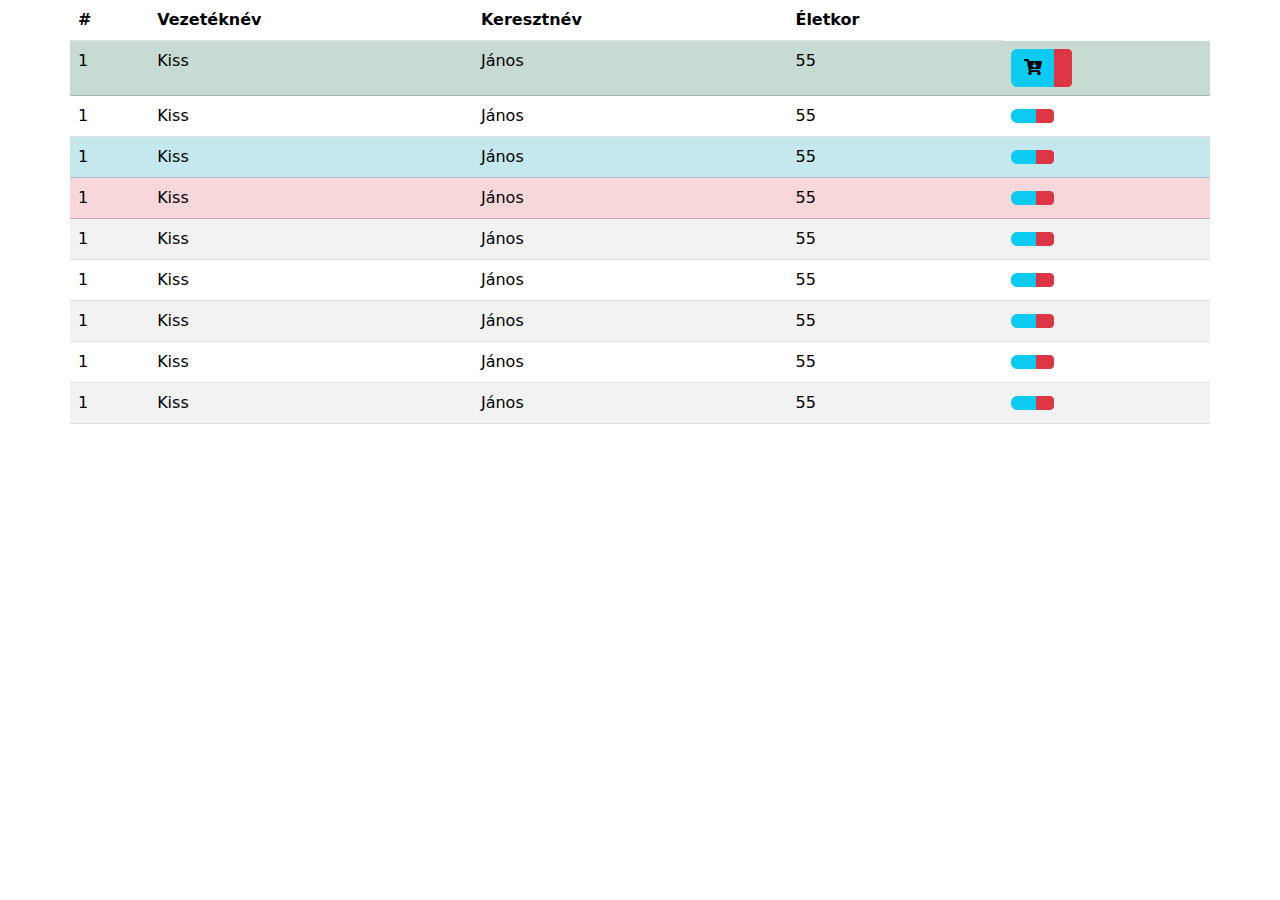
==== SPRINT03/ifksp-video/lib/about.html @ c28de008 "lib folder added and filled" ====
<!DOCTYPE html>
<html lang="en">

<head>
    <meta charset="UTF-8">
    <meta http-equiv="X-UA-Compatible" content="IE=edge">
    <meta name="viewport" content="width=device-width, initial-scale=1.0">
    <link rel="stylesheet" href="https://cdn.jsdelivr.net/npm/bootstrap@5.2.0-beta1/dist/css/bootstrap.min.css">
    <link rel="stylesheet" href="https://use.fontawesome.com/releases/v5.8.1/css/all.css">
    <title>About</title>

</head>

<body>
    <div class="container">
        <div class="row">
            <div class="col-2">
            </div>
            <div class="col-8"></div>
            <table class="table table-striped table-hover">
                <thead>
                    <tr>
                        <th>#</th>
                        <th>Vezetéknév</th>
                        <th>Keresztnév</th>
                        <th>Életkor</th>
            
                    </tr>
                </thead>
                <tbody>
                    <tr class="table-success">
                        <td>1</td>
                        <td>Kiss</td>
                        <td>János</td>
                        <td>55</td>
                        <td>
                            <div class="btn-group">
                                <button class="btn btn-info"><i class="fas fa-cart-arrow-down"></i></button>
                                <button class="btn btn-danger btn-sm"><i class="fa-solid fa-trash-can"></i></i></button>
                            </div>
                        </td>
                    </tr>
                    <tr>
                        <td>1</td>
                        <td>Kiss</td>
                        <td>János</td>
                        <td>55</td>
                        <td>
                            <div class="btn-group">
                                <button class="btn btn-info"><i class="fa-solid fa-rotate"></i></button>
                                <button class="btn btn-danger btn-sm"><i class="fa-solid fa-trash-can"></i></i></button>
                            </div>
                        </td>
                    </tr>
                    <tr class="table-info">
                        <td>1</td>
                        <td>Kiss</td>
                        <td>János</td>
                        <td>55</td>
                        <td>
                            <div class="btn-group">
                                <button class="btn btn-info"><i class="fa-solid fa-rotate"></i></button>
                                <button class="btn btn-danger btn-sm"><i class="fa-solid fa-trash-can"></i></i></button>
                            </div>
                        </td>
                    </tr>
                    <tr class="table-danger">
                        <td>1</td>
                        <td>Kiss</td>
                        <td>János</td>
                        <td>55</td>
                        <td>
                            <div class="btn-group">
                                <button class="btn btn-info"><i class="fa-solid fa-rotate"></i></button>
                                <button class="btn btn-danger btn-sm"><i class="fa-solid fa-trash-can"></i></i></button>
                            </div>
                        </td>
                    </tr>
                    <tr>
                        <td>1</td>
                        <td>Kiss</td>
                        <td>János</td>
                        <td>55</td>
                        <td>
                            <div class="btn-group">
                                <button class="btn btn-info"><i class="fa-solid fa-rotate"></i></button>
                                <button class="btn btn-danger btn-sm"><i class="fa-solid fa-trash-can"></i></i></button>
                          
                          </div>
                        </td>
                    </tr>
                    <tr>
                        <td>1</td>
                        <td>Kiss</td>
                        <td>János</td>
                        <td>55</td>
                        <td>
                            <div class="btn-group">
                                <button class="btn btn-info"><i class="fa-solid fa-rotate"></i></button>
                                <button class="btn btn-danger btn-sm"><i class="fa-solid fa-trash-can"></i></i></button>
                            </div>
                        </td>
                    </tr>
                    <tr>
                        <td>1</td>
                        <td>Kiss</td>
                        <td>János</td>
                        <td>55</td>
                        <td>
                            <div class="btn-group">
                                <button class="btn btn-info"><i class="fa-solid fa-rotate"></i></button>
                                <button class="btn btn-danger btn-sm"><i class="fa-solid fa-trash-can"></i></i></button>
                            </div>
                        </td>
                    </tr>
                    <tr>
                        <td>1</td>
                        <td>Kiss</td>
                        <td>János</td>
                        <td>55</td>
                        <td>
                            <div class="btn-group">
                                <button class="btn btn-info"><i class="fa-solid fa-rotate"></i></button>
                                <button class="btn btn-danger btn-sm"><i class="fa-solid fa-trash-can"></i></i></button>
                            </div>
                        </td>
                    </tr>
                    <tr>
                        <td>1</td>
                        <td>Kiss</td>
                        <td>János</td>
                        <td>55</td>
                        <td>
                            <div class="btn-group">
                                <button class="btn btn-info"><i class="fa-solid fa-rotate"></i></button>
                                <button class="btn btn-danger btn-sm"><i class="fa-solid fa-trash-can"></i></i></button>
                            </div>
                        </td>
                    </tr>
                </tbody>
            </table>





            <div class="col-2"></div>
        </div>
    </div>
</body>

</html>
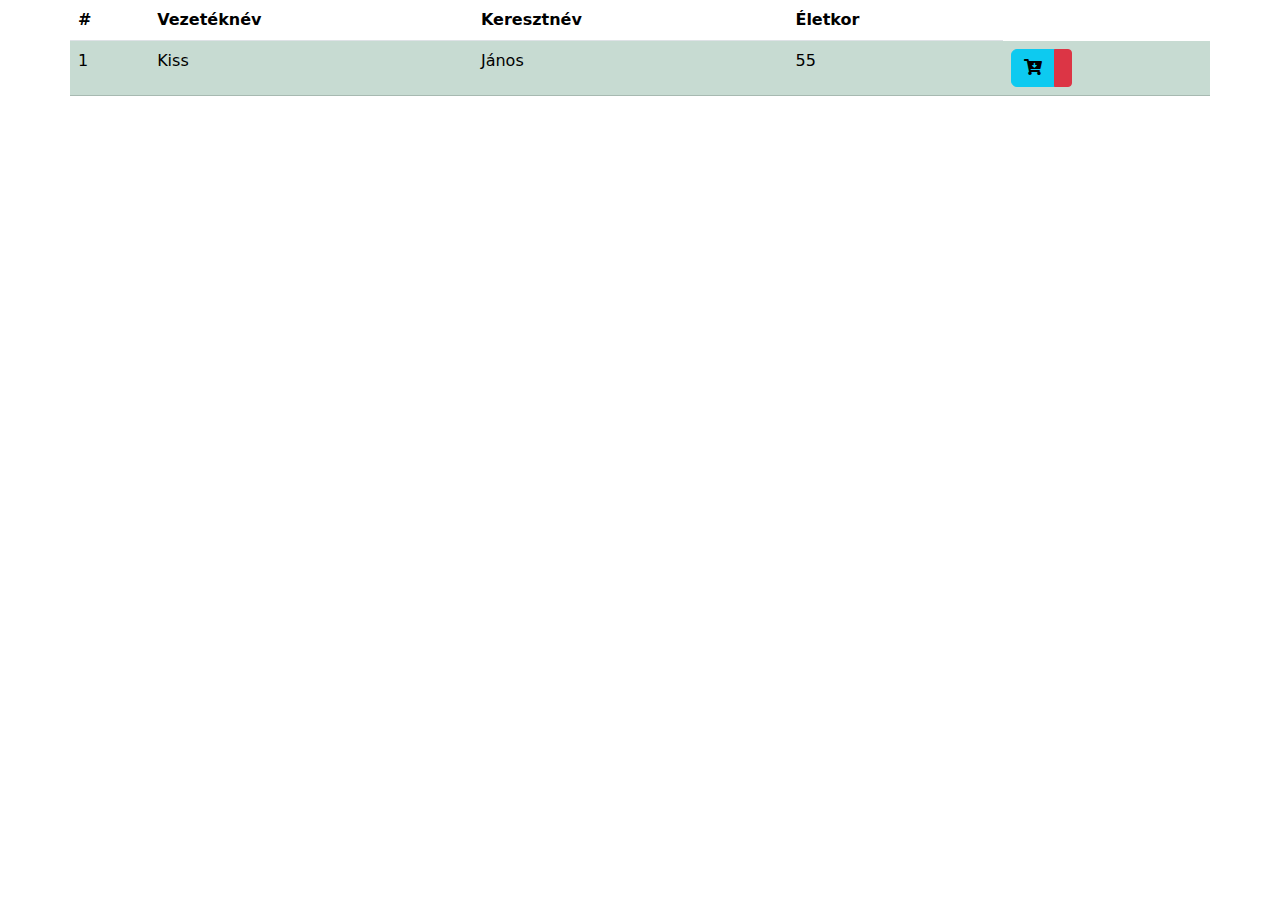
==== commit 5c0e3fed: "news" ====
--- a/SPRINT03/ifksp-video/lib/about.html
+++ b/SPRINT03/ifksp-video/lib/about.html
@@ -17,14 +17,14 @@
             <div class="col-2">
             </div>
             <div class="col-8"></div>
-            <table class="table table-striped table-hover">
+            <table id="userTable" class="table table-striped table-hover">
                 <thead>
                     <tr>
                         <th>#</th>
                         <th>Vezetéknév</th>
                         <th>Keresztnév</th>
                         <th>Életkor</th>
-            
+
                     </tr>
                 </thead>
                 <tbody>
@@ -40,113 +40,21 @@
                             </div>
                         </td>
                     </tr>
-                    <tr>
-                        <td>1</td>
-                        <td>Kiss</td>
-                        <td>János</td>
-                        <td>55</td>
-                        <td>
-                            <div class="btn-group">
-                                <button class="btn btn-info"><i class="fa-solid fa-rotate"></i></button>
-                                <button class="btn btn-danger btn-sm"><i class="fa-solid fa-trash-can"></i></i></button>
-                            </div>
-                        </td>
-                    </tr>
-                    <tr class="table-info">
-                        <td>1</td>
-                        <td>Kiss</td>
-                        <td>János</td>
-                        <td>55</td>
-                        <td>
-                            <div class="btn-group">
-                                <button class="btn btn-info"><i class="fa-solid fa-rotate"></i></button>
-                                <button class="btn btn-danger btn-sm"><i class="fa-solid fa-trash-can"></i></i></button>
-                            </div>
-                        </td>
-                    </tr>
-                    <tr class="table-danger">
-                        <td>1</td>
-                        <td>Kiss</td>
-                        <td>János</td>
-                        <td>55</td>
-                        <td>
-                            <div class="btn-group">
-                                <button class="btn btn-info"><i class="fa-solid fa-rotate"></i></button>
-                                <button class="btn btn-danger btn-sm"><i class="fa-solid fa-trash-can"></i></i></button>
-                            </div>
-                        </td>
-                    </tr>
-                    <tr>
-                        <td>1</td>
-                        <td>Kiss</td>
-                        <td>János</td>
-                        <td>55</td>
-                        <td>
-                            <div class="btn-group">
-                                <button class="btn btn-info"><i class="fa-solid fa-rotate"></i></button>
-                                <button class="btn btn-danger btn-sm"><i class="fa-solid fa-trash-can"></i></i></button>
-                          
-                          </div>
-                        </td>
-                    </tr>
-                    <tr>
-                        <td>1</td>
-                        <td>Kiss</td>
-                        <td>János</td>
-                        <td>55</td>
-                        <td>
-                            <div class="btn-group">
-                                <button class="btn btn-info"><i class="fa-solid fa-rotate"></i></button>
-                                <button class="btn btn-danger btn-sm"><i class="fa-solid fa-trash-can"></i></i></button>
-                            </div>
-                        </td>
-                    </tr>
-                    <tr>
-                        <td>1</td>
-                        <td>Kiss</td>
-                        <td>János</td>
-                        <td>55</td>
-                        <td>
-                            <div class="btn-group">
-                                <button class="btn btn-info"><i class="fa-solid fa-rotate"></i></button>
-                                <button class="btn btn-danger btn-sm"><i class="fa-solid fa-trash-can"></i></i></button>
-                            </div>
-                        </td>
-                    </tr>
-                    <tr>
-                        <td>1</td>
-                        <td>Kiss</td>
-                        <td>János</td>
-                        <td>55</td>
-                        <td>
-                            <div class="btn-group">
-                                <button class="btn btn-info"><i class="fa-solid fa-rotate"></i></button>
-                                <button class="btn btn-danger btn-sm"><i class="fa-solid fa-trash-can"></i></i></button>
-                            </div>
-                        </td>
-                    </tr>
-                    <tr>
-                        <td>1</td>
-                        <td>Kiss</td>
-                        <td>János</td>
-                        <td>55</td>
-                        <td>
-                            <div class="btn-group">
-                                <button class="btn btn-info"><i class="fa-solid fa-rotate"></i></button>
-                                <button class="btn btn-danger btn-sm"><i class="fa-solid fa-trash-can"></i></i></button>
-                            </div>
-                        </td>
-                    </tr>
-                </tbody>
-            </table>
+
+        </div>
+        </td>
+        </tr>
+        </tbody>
+        </table>
 
 
 
 
 
-            <div class="col-2"></div>
-        </div>
+        <div class="col-2"></div>
     </div>
+    </div>
+    <script src="http://127.0.0.1:5500/ifksp-video/js/about.js"></script>
 </body>
 
 </html>